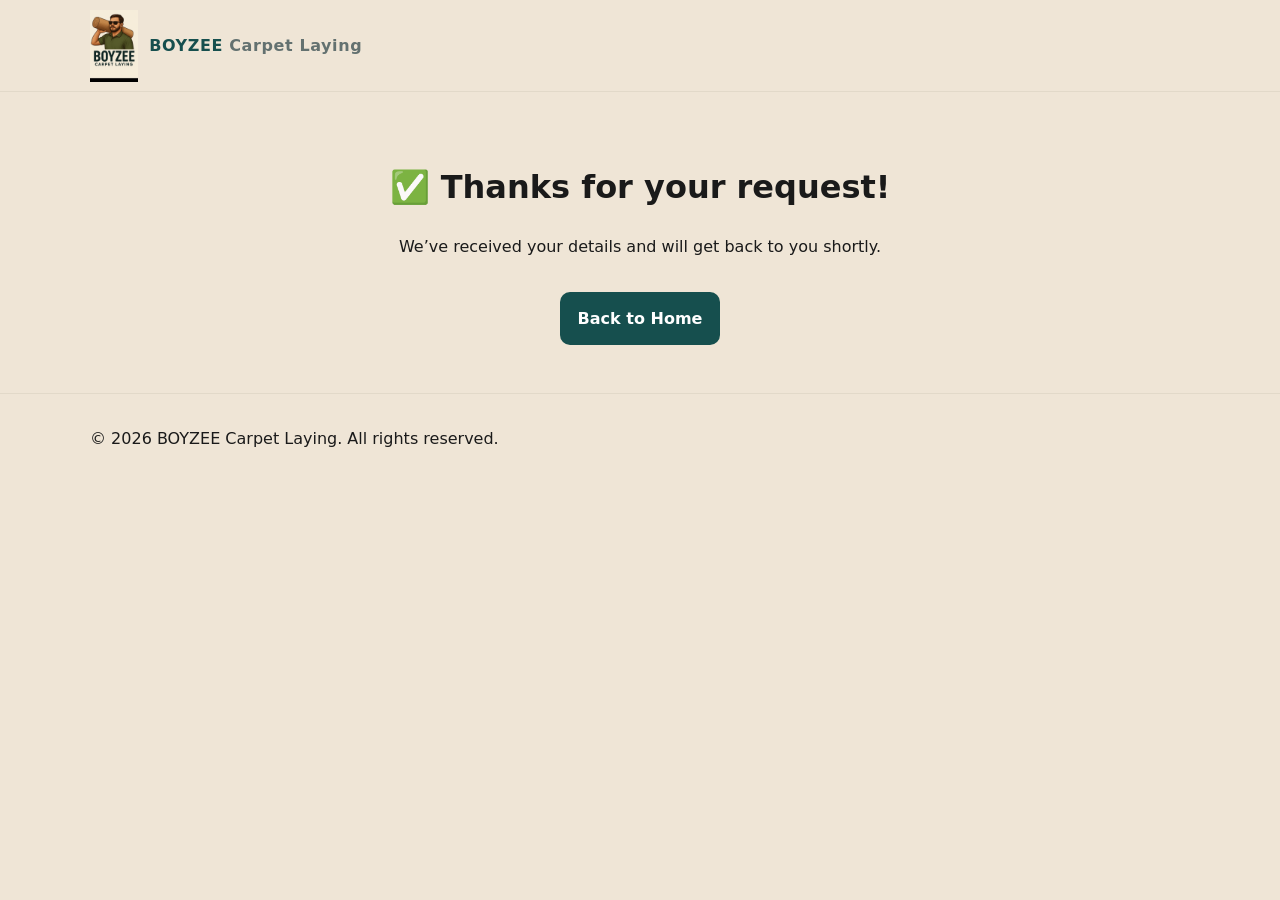
==== thanks.html @ edd206f6 "Add files via upload" ====
<!doctype html>
<html lang="en">
<head>
  <meta charset="utf-8">
  <meta name="viewport" content="width=device-width, initial-scale=1">
  <title>Thanks – BOYZEE Carpet Laying</title>
  <link rel="stylesheet" href="styles.css">
</head>
<body>
  <header class="site-header">
    <div class="container header-inner">
      <a class="brand" href="/">
        <img src="assets/logo.png" alt="BOYZEE Carpet Laying logo" width="100">
        <span class="brand-text">BOYZEE<span class="muted"> Carpet Laying</span></span>
      </a>
    </div>
  </header>

  <main class="section">
    <div class="container" style="text-align:center;">
      <h1>✅ Thanks for your request!</h1>
      <p>We’ve received your details and will get back to you shortly.</p>
      <a href="/" class="btn btn-primary" style="margin-top:1rem;">Back to Home</a>
    </div>
  </main>

  <footer class="site-footer">
    <div class="container foot-inner">
      <p>© <span id="year"></span> BOYZEE Carpet Laying. All rights reserved.</p>
    </div>
  </footer>

  <script>
    document.getElementById('year').textContent = new Date().getFullYear();
  </script>
</body>
</html>
---- styles.css ----
/* Color system (taken from your logo) */
:root{
  --beige:#efe5d6;
  --teal:#164f4e;        /* dark teal text/buttons */
  --teal-600:#1b5e5d;
  --green:#305b39;       /* shirt green accent */
  --tan:#c79a62;         /* carpet tan accent */
  --ink:#1a1a1a;
  --muted:#637170;
  --white:#fff;
}

*{box-sizing:border-box}
html{scroll-behavior:smooth}
body{
  margin:0; font:16px/1.6 system-ui,-apple-system,Segoe UI,Roboto,Inter,Arial,sans-serif;
  color:var(--ink); background:var(--beige);
}
img{max-width:100%; height:auto; display:block}
a{color:var(--teal); text-decoration:none}
a:hover{text-decoration:underline}
.container{width:min(1100px, 92%); margin-inline:auto}
.skip{position:absolute;left:-9999px;top:auto}
.skip:focus{left:1rem;top:1rem;background:#000;color:#fff;padding:.5rem 1rem;border-radius:6px}

/* Header */
.site-header{background:var(--beige); position:sticky; top:0; z-index:50; border-bottom:1px solid #e2d9c9}
.header-inner{display:flex; align-items:center; justify-content:space-between; padding:.6rem 0}
.brand{display:flex; align-items:center; gap:.7rem}
.brand img{width:48px;height:auto}
.brand-text{font-weight:800; letter-spacing:.6px; color:var(--teal)}
.brand-text .muted{font-weight:600; color:var(--muted)}
.nav-toggle{display:none; background:none;border:0; padding:.4rem; cursor:pointer}
.nav-toggle .bar{display:block;width:24px;height:2px;background:var(--ink);margin:.3rem 0;border-radius:2px}
.nav ul{display:flex; gap:1rem; align-items:center; list-style:none; margin:0; padding:0}
.nav a{padding:.6rem .8rem; border-radius:8px}
.nav .btn-primary{color:#fff; text-decoration:none}

/* Hero */
.hero{padding: clamp(2.5rem, 4vw, 4rem) 0 2.2rem}
.hero-inner{display:grid; gap:2rem; grid-template-columns: 1.15fr .85fr; align-items:center}
.hero h1{font-size: clamp(1.9rem, 3.4vw, 3rem); line-height:1.15; margin:0 0 .6rem}
.hero p{color:var(--muted); margin:0 0 1rem}
.actions{display:flex; gap:.8rem; flex-wrap:wrap}
.trust{display:grid; gap:.25rem; padding:0; list-style:none; margin:1rem 0 0}

.btn{display:inline-flex; align-items:center; justify-content:center; gap:.5rem; padding:.75rem 1rem; border-radius:10px; border:2px solid transparent; font-weight:700}
.btn-primary{background:var(--teal); color:#fff}
.btn-primary:hover{background:var(--teal-600)}
.btn-ghost{border-color:var(--teal); color:var(--teal); background:transparent}
.btn-ghost:hover{background:#e8efe9}

.section{padding: clamp(2.2rem, 4vw, 3rem) 0}
.section.alt{background:#f5efe4}
.section-head{margin-bottom:1.2rem}
.section-head h2{margin:.2rem 0 .2rem; font-size: clamp(1.4rem,2.2vw,2rem)}
.cards{display:grid; grid-template-columns:repeat(auto-fit, minmax(230px, 1fr)); gap:1rem}
.card{background:#fff; border:1px solid #e6dfd1; border-radius:12px; padding:1rem; box-shadow:0 4px 20px rgba(20,30,30,.04)}
.card h3{margin-top:.2rem}

/* Gallery */
.grid.gallery{display:grid; grid-template-columns: repeat(3, 1fr); gap:.6rem}
.grid.gallery img{border-radius:10px}

/* About */
.split{display:grid; gap:2rem; grid-template-columns:1.1fr .9fr}
.note{background:#fff;border:1px solid #e6dfd1; border-radius:12px; padding:1.2rem}
.note .big{font-size:1.1rem}
.ticks{list-style:none; padding:0; display:grid; gap:.3rem}

/* Areas */
.chips{display:flex; flex-wrap:wrap; gap:.4rem; margin-top:.6rem}
.chips span{background:#fff; border:1px solid #e6dfd1; padding:.35rem .6rem; border-radius:999px}

/* Contact */
.contact-wrap{display:grid; gap:2rem; grid-template-columns:1.1fr .9fr}
.form .field{margin-bottom:.8rem}
.field.two{display:grid; grid-template-columns:1fr 1fr; gap:.6rem}
label{display:block; font-weight:600; margin-bottom:.25rem}
input, textarea{
  width:100%; border:1px solid #d8d1c2; background:#fff; border-radius:10px;
  padding:.7rem .8rem; font:inherit; color:var(--ink)
}
input:focus, textarea:focus{outline:3px solid #d6eee9; border-color:var(--teal)}
.small{font-size:.9rem}
.contact-card{background:#fff;border:1px solid #e6dfd1; border-radius:12px; padding:1rem}
.contact-card ul{list-style:none; padding:0; margin:0 0 .8rem; display:grid; gap:.3rem}
.map{height:180px; border-radius:10px; background:linear-gradient(135deg,#ddd,#eee); border:1px solid #d8d1c2}

/* Footer */
.site-footer{border-top:1px solid #e2d9c9; padding:1rem 0}
.foot-inner{display:flex; align-items:center; justify-content:space-between; gap:.8rem; flex-wrap:wrap}
.site-footer nav a{margin-right:.8rem; color:var(--muted)}
.site-footer nav a:hover{color:var(--teal)}

/* Sticky call badge */
.call-badge{
  position:fixed; right:1rem; bottom:1rem; background:var(--teal); color:#fff;
  padding:.7rem 1rem; border-radius:999px; box-shadow:0 10px 30px rgba(0,0,0,.15); z-index:60; font-weight:800
}
.call-badge:hover{background:var(--teal-600)}

/* Nav responsive */
@media (max-width: 880px){
  .hero-inner{grid-template-columns:1fr}
  .split, .contact-wrap{grid-template-columns:1fr}
  .grid.gallery{grid-template-columns: repeat(2, 1fr)}
}
@media (max-width: 760px){
  .nav-toggle{display:block}
  .nav{position:fixed; inset:0 0 auto 0; top:60px; background:var(--beige); transform:translateY(-120%); transition:transform .25s ease; box-shadow:0 10px 30px rgba(0,0,0,.12)}
  .nav.open{transform:translateY(0)}
  .nav ul{flex-direction:column; align-items:flex-start; padding:1rem}
}

/* Reduced motion */
@media (prefers-reduced-motion: reduce){
  *{scroll-behavior:auto}
}
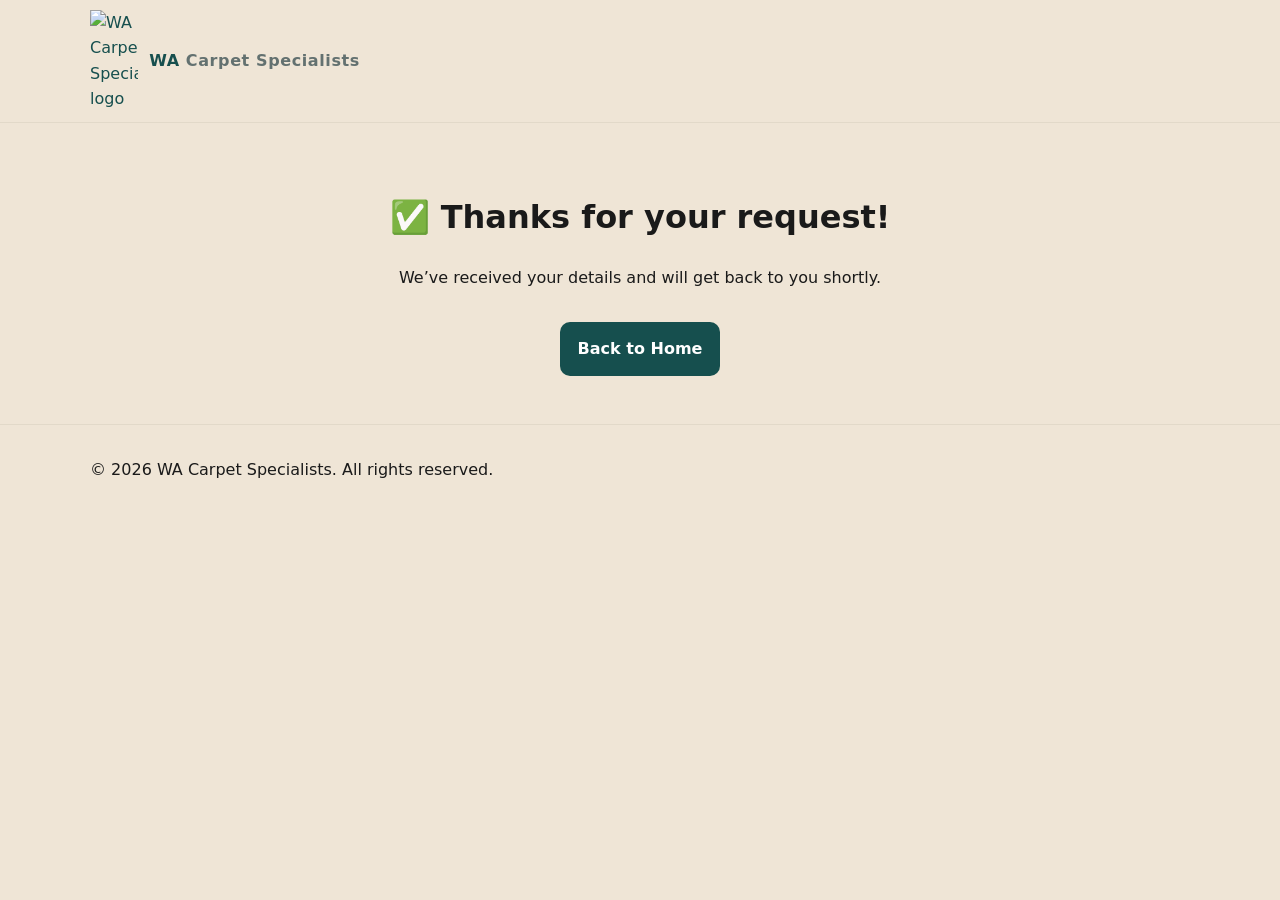
==== commit 5aa14e8f: "Update thanks.html" ====
--- a/thanks.html
+++ b/thanks.html
@@ -3,15 +3,15 @@
 <head>
   <meta charset="utf-8">
   <meta name="viewport" content="width=device-width, initial-scale=1">
-  <title>Thanks – BOYZEE Carpet Laying</title>
+  <title>Thanks – WA Carpet Specialists</title>
   <link rel="stylesheet" href="styles.css">
 </head>
 <body>
   <header class="site-header">
     <div class="container header-inner">
       <a class="brand" href="/">
-        <img src="assets/logo.png" alt="BOYZEE Carpet Laying logo" width="100">
-        <span class="brand-text">BOYZEE<span class="muted"> Carpet Laying</span></span>
+        <img src="assets/logo.png" alt="WA Carpet Specialists logo" width="100">
+        <span class="brand-text">WA<span class="muted"> Carpet Specialists</span></span>
       </a>
     </div>
   </header>
@@ -26,7 +26,7 @@
 
   <footer class="site-footer">
     <div class="container foot-inner">
-      <p>© <span id="year"></span> BOYZEE Carpet Laying. All rights reserved.</p>
+      <p>© <span id="year"></span> WA Carpet Specialists. All rights reserved.</p>
     </div>
   </footer>
 
